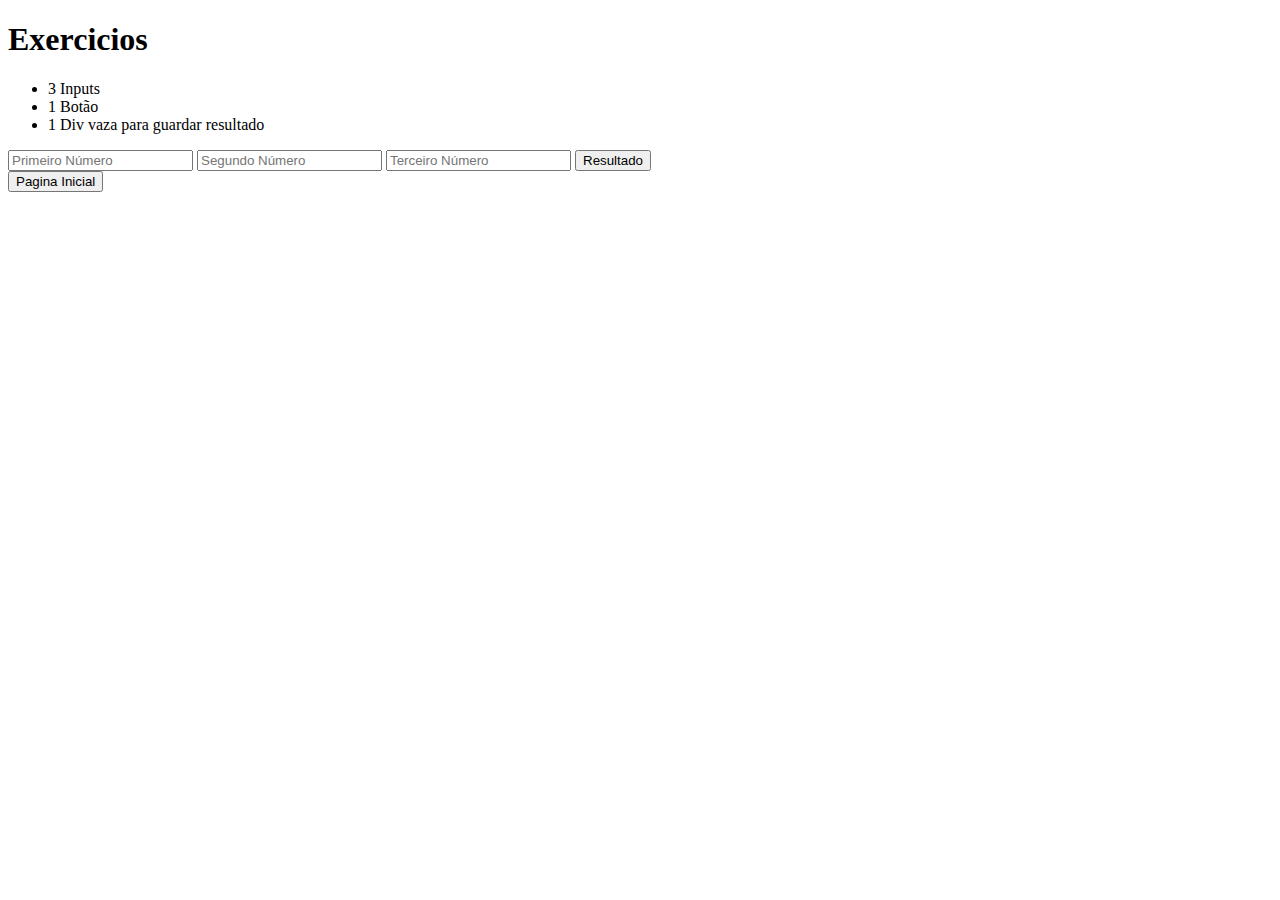
==== ex1.html @ 30560bf2 "ex e ex casa" ====
<!DOCTYPE html>
<html lang="pt-br">

<head>
    <meta charset="UTF-8">
    <meta http-equiv="X-UA-Compatible" content="IE=edge">
    <meta name="viewport" content="width=device-width, initial-scale=1.0">
    <link rel="stylesheet" href="style.css">
    <script src="main.js"></script>
    <title>Document</title>
</head>

<body>
    <header>
        <h1>Exercicios</h1>
    </header>

    <div>
        <ul>
            <li>3 Inputs</li>
            <li>1 Botão</li>
            <li>1 Div vaza para guardar resultado</li>
        </ul>

    </div>

    <div class="entradaDeValores">
        <input id="numero_1" placeholder="Primeiro Número" type="text">
        <input id="numero_2" placeholder="Segundo Número" type="text">
        <input id="numero_3" placeholder="Terceiro Número" type="text">
        <button onclick="somatorio()">Resultado</button>
    </div>

    <div id="resultadoSoma">

    </div>
    
    <a href="index.html"><button>Pagina Inicial</button></a>


</body>


</html>
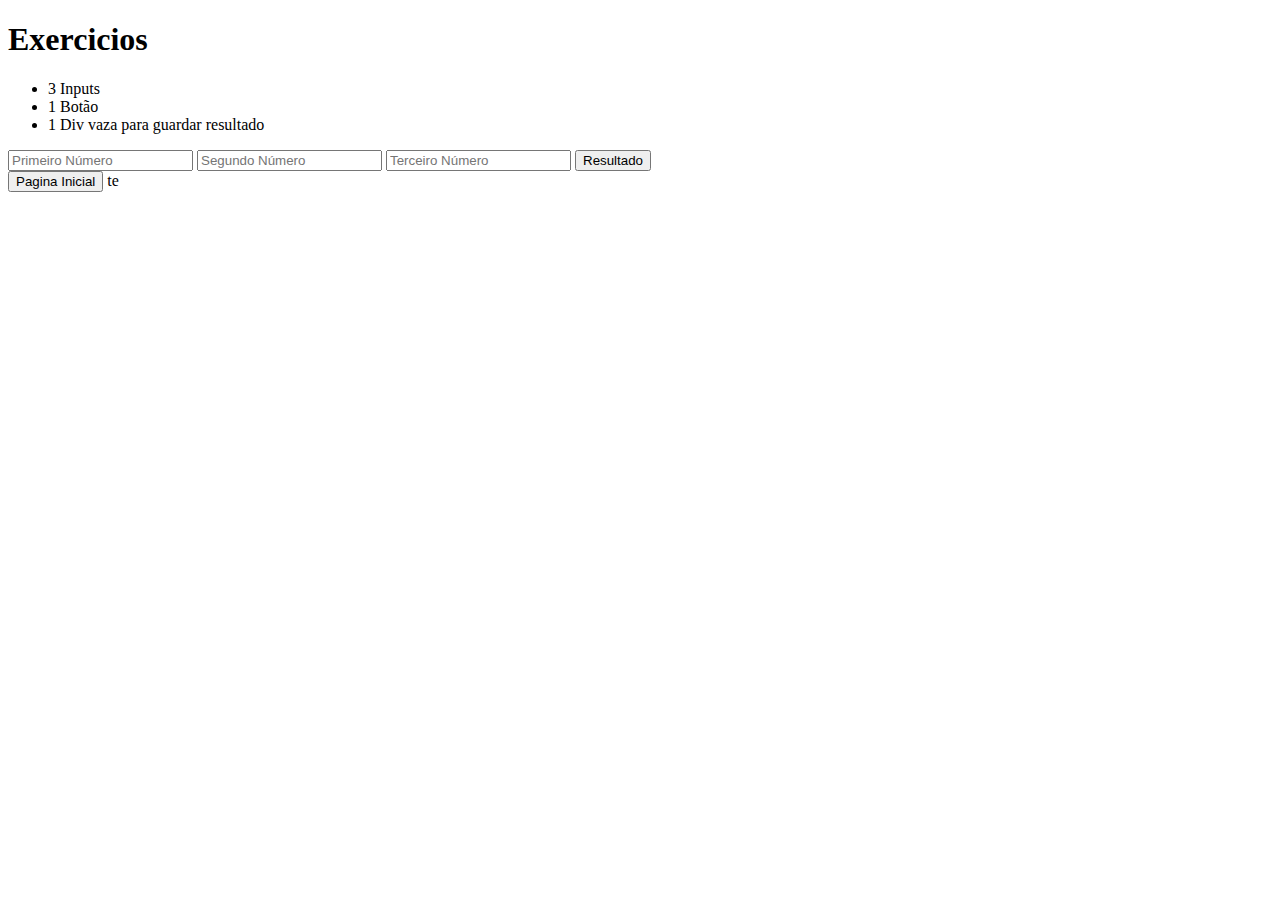
==== commit b7adf8b3: "teste" ====
--- a/ex1.html
+++ b/ex1.html
@@ -39,6 +39,6 @@
 
 
 </body>
-
+te
 
 </html>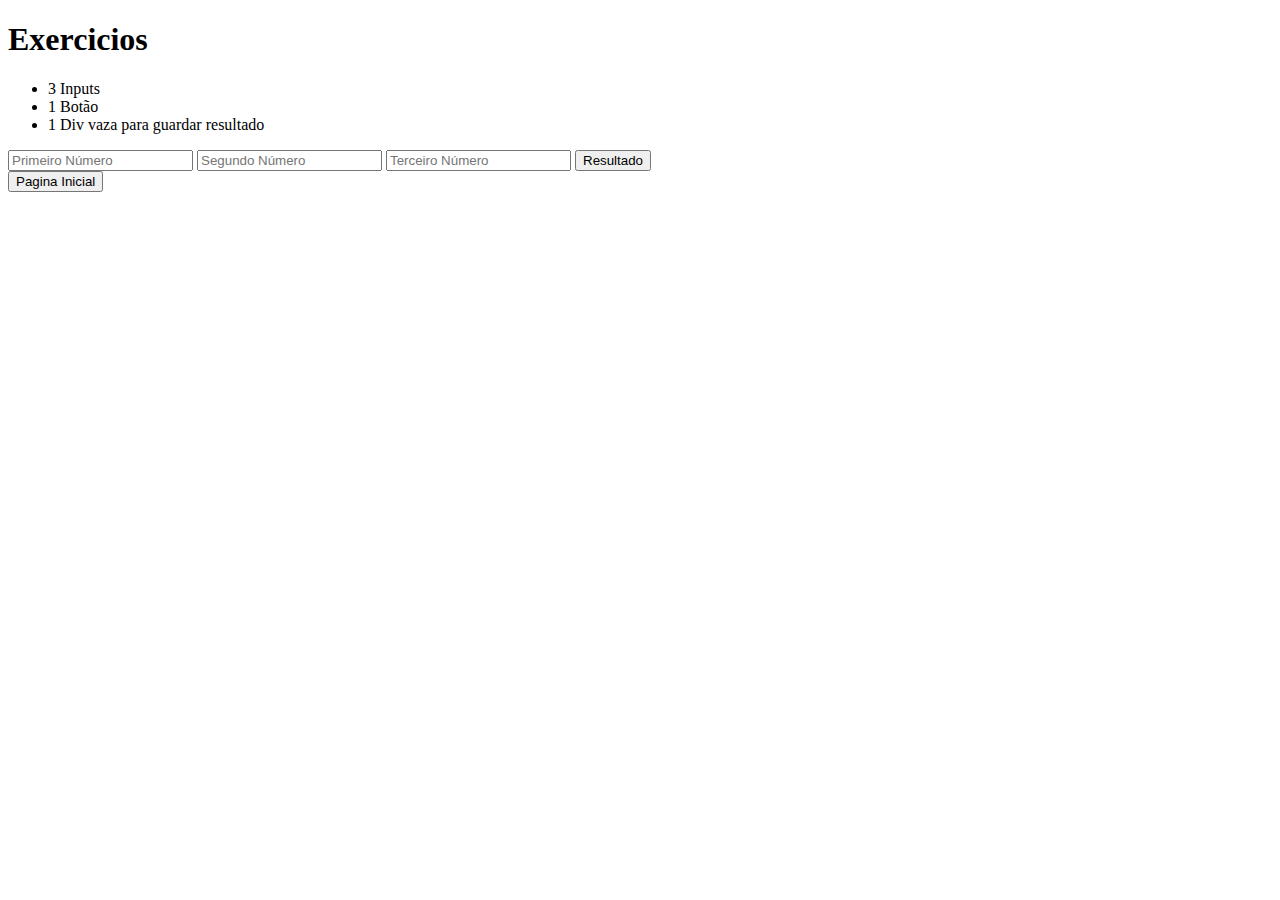
==== commit fdeaa6cb: "testando novo commit" ====
--- a/ex1.html
+++ b/ex1.html
@@ -39,6 +39,5 @@
 
 
 </body>
-te
 
 </html>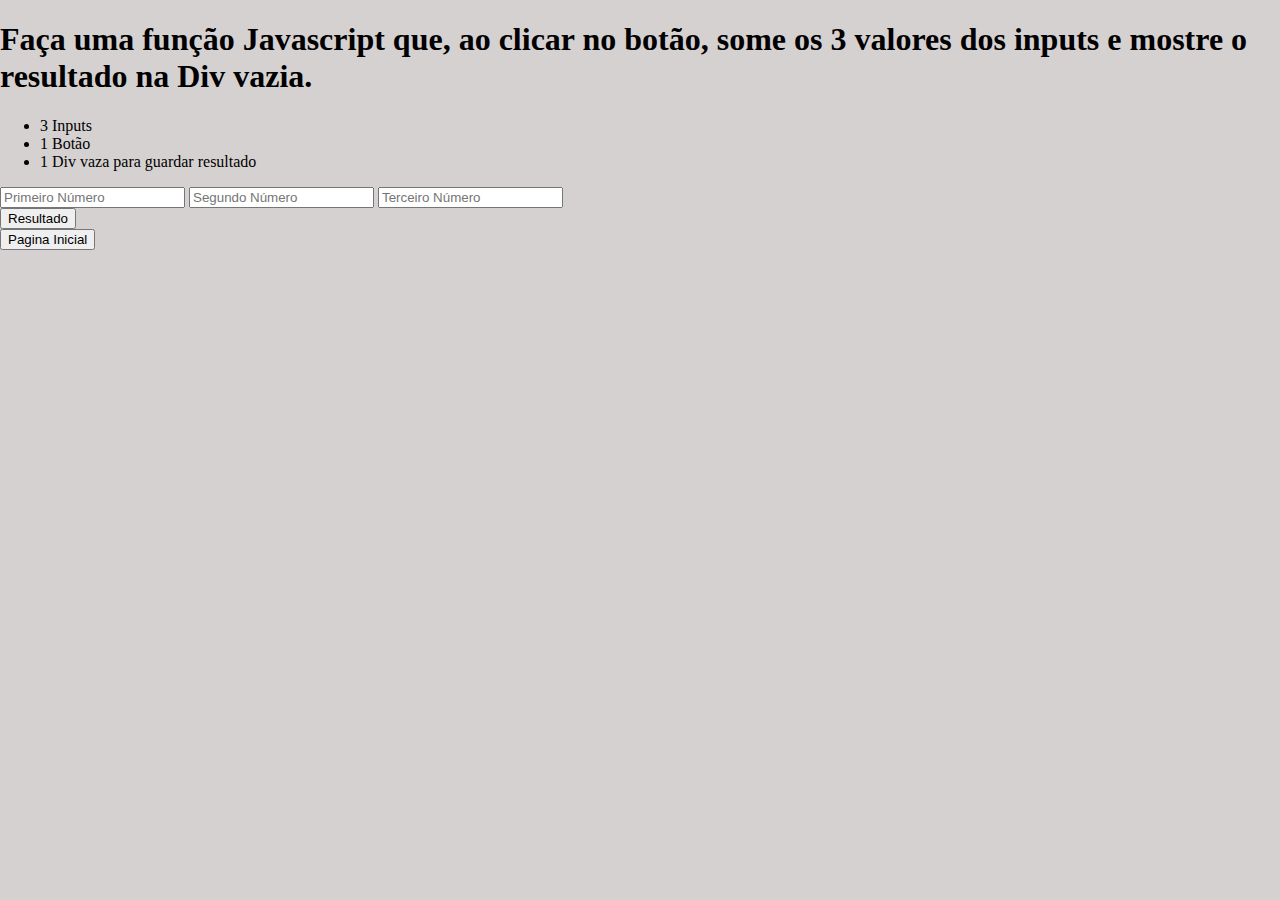
==== commit b473e88a: "estilizando a pagina" ====
--- a/ex1.html
+++ b/ex1.html
@@ -7,12 +7,13 @@
     <meta name="viewport" content="width=device-width, initial-scale=1.0">
     <link rel="stylesheet" href="style.css">
     <script src="main.js"></script>
-    <title>Document</title>
+    <title>Exercicio 01</title>
 </head>
 
 <body>
     <header>
-        <h1>Exercicios</h1>
+        <h1>Faça uma função Javascript que, ao clicar no botão, some os 3 valores dos inputs e mostre o resultado na Div
+            vazia.</h1>
     </header>
 
     <div>
@@ -27,14 +28,14 @@
     <div class="entradaDeValores">
         <input id="numero_1" placeholder="Primeiro Número" type="text">
         <input id="numero_2" placeholder="Segundo Número" type="text">
-        <input id="numero_3" placeholder="Terceiro Número" type="text">
+        <input id="numero_3" placeholder="Terceiro Número" type="text"><br>
         <button onclick="somatorio()">Resultado</button>
     </div>
 
     <div id="resultadoSoma">
 
     </div>
-    
+
     <a href="index.html"><button>Pagina Inicial</button></a>
 
 
--- a/style.css
+++ b/style.css
@@ -0,0 +1,73 @@
+/* Página principal */
+
+body {
+    margin: 0;
+    padding: 0;
+    background-color: rgb(214, 209, 209);
+}
+
+#nav {
+    width: 100%;
+    display: inline-block;
+    padding: 20px;
+    background-color: rgb(129, 128, 128);
+    margin: 0;
+}
+
+.btnNav {
+    font-size: 20px;
+    margin: 0 20px;
+    background-color: rgb(0, 0, 0);
+    border-radius: 30px;
+    text-shadow: none;
+    height: 50px;
+    font: bold;
+    color: white;
+
+}
+
+.btnNav:hover {
+    font-size: 20px;
+    margin: 0 20px;
+    background-color: rgb(156, 154, 154);
+    border-radius: 30px;
+    text-shadow: none;
+    height: 50px;
+    box-shadow: 0 5px 0 rgb(0, 0, 0);
+}
+
+.tittle {
+    margin: 5px;
+}
+
+.conteudo {
+    margin: 20px;
+    max-width: 150vh;
+    text-align: justify;
+}
+
+.propaganda {
+    width: 20%;
+    font-style: italic;
+    background-color: rgb(150, 146, 146);
+    padding: 10px;
+    position: fixed;
+    right: 80px;
+    top: 180px;
+
+}
+
+.killjoy {
+    width: 60%;
+    margin: auto;
+    display: block;
+    padding: 10px;
+}
+
+.rodape {
+    position: relati;
+    bottom: 0;
+    margin-left: 40%;
+}
+
+/* Exercicio 01 */